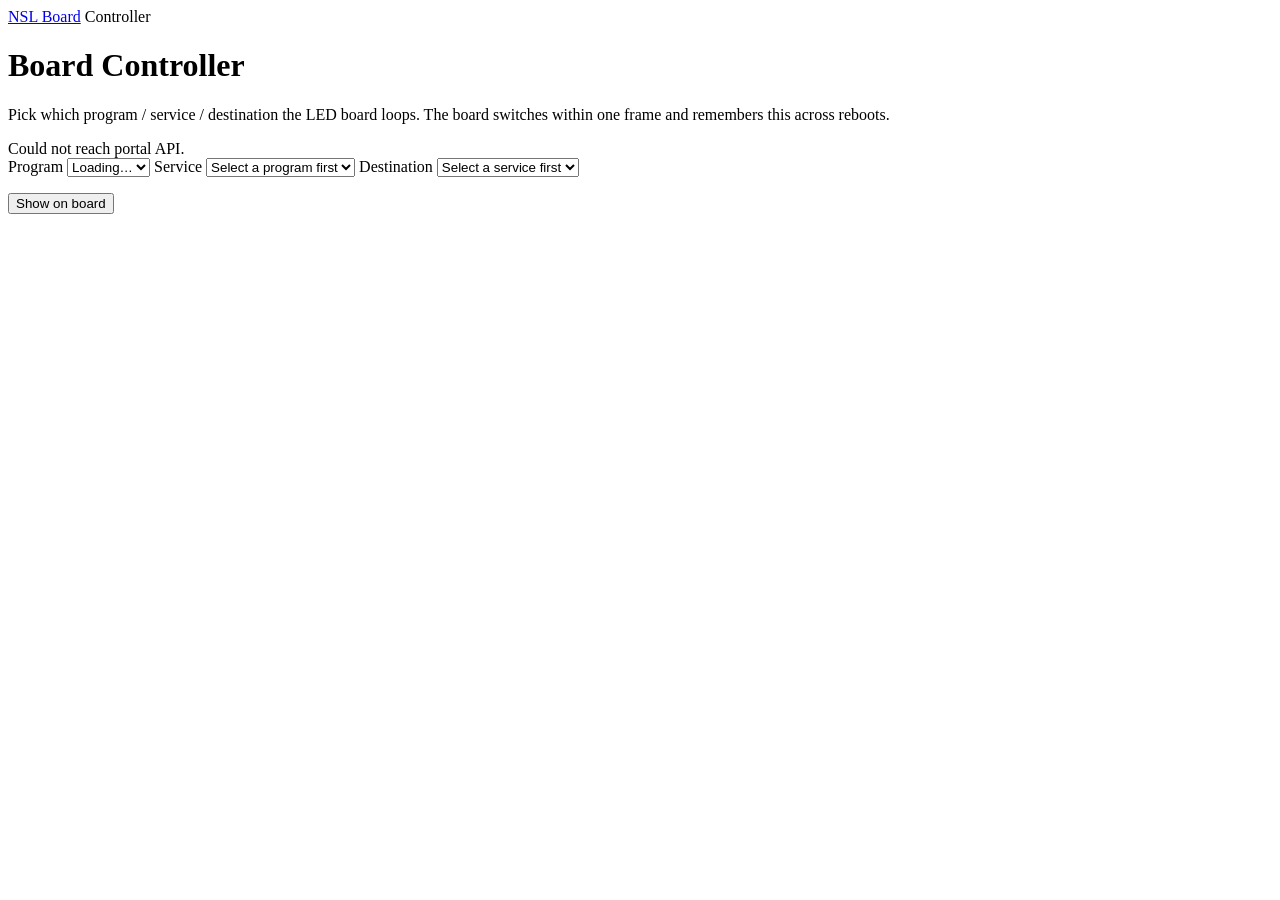
==== templates/controller.html @ 4377c909 "Board driver: matrix playback, controller select, blank on boot" ====
<!DOCTYPE html>
<html lang="en">
<head>
    <meta charset="UTF-8">
    <meta name="viewport" content="width=device-width, initial-scale=1.0">
    <title>Controller | NSL Board Portal</title>
    <link rel="stylesheet" href="/static/css/portal.css">
</head>
<body>
    <header class="topbar">
        <a class="brand" href="/">NSL Board</a>
        <span class="topbar-title">Controller</span>
    </header>

    <h1>Board Controller</h1>
    <p class="muted">Pick which program / service / destination the LED board loops.
       The board switches within one frame and remembers this across reboots.</p>

    <div id="now-playing" class="muted">Loading…</div>

    <label for="ctl-program">Program</label>
    <select id="ctl-program"><option>Loading…</option></select>

    <label for="ctl-service">Service</label>
    <select id="ctl-service"><option>Select a program first</option></select>

    <label for="ctl-destination">Destination</label>
    <select id="ctl-destination"><option>Select a service first</option></select>

    <div style="margin-top:1rem; display:flex; gap:0.75rem; flex-wrap:wrap;">
        <button id="ctl-show" class="btn-primary" type="button">Show on board</button>
    </div>
    <p id="ctl-status" class="muted" role="status"></p>
    <p id="ctl-info" class="muted"></p>

    <script>
    (function () {
        var progEl = document.getElementById('ctl-program');
        var servEl = document.getElementById('ctl-service');
        var destEl = document.getElementById('ctl-destination');
        var showBtn = document.getElementById('ctl-show');
        var statusEl = document.getElementById('ctl-status');
        var infoEl = document.getElementById('ctl-info');
        var nowEl = document.getElementById('now-playing');
        var cache = {}; // program name -> program JSON

        function say(t) { statusEl.textContent = t; }

        function fill(select, items, placeholder) {
            select.innerHTML = '';
            if (placeholder) {
                var ph = document.createElement('option');
                ph.value = '';
                ph.textContent = placeholder;
                select.appendChild(ph);
            }
            items.forEach(function (name) {
                var o = document.createElement('option');
                o.value = name;
                o.textContent = name;
                select.appendChild(o);
            });
        }

        function serviceKeys(program) {
            var services = (program && program.services) || {};
            return Object.keys(services).sort(function (a, b) {
                var na = /^\d+$/.test(a), nb = /^\d+$/.test(b);
                if (na && nb) return parseInt(a, 10) - parseInt(b, 10);
                if (na) return -1;
                if (nb) return 1;
                return a.localeCompare(b, undefined, { numeric: true });
            });
        }

        function destinationsOf(program, service) {
            var group = ((program.services || {})[service]) || {};
            function code(n) { return (((group[n] || {}).service_code) || '').trim(); }
            var nums = Object.keys(group).filter(function (n) { return /^\d+$/.test(code(n)); });
            var rest = Object.keys(group).filter(function (n) { return !/^\d+$/.test(code(n)); });
            nums.sort(function (a, b) { return parseInt(code(a), 10) - parseInt(code(b), 10) || (a < b ? -1 : 1); });
            rest.sort(function (a, b) { return (code(a) || a).localeCompare(code(b) || b); });
            return nums.concat(rest);
        }

        function getProgram(name) {
            if (cache[name]) return Promise.resolve(cache[name]);
            return fetch('/api/programs/' + encodeURIComponent(name))
                .then(function (r) {
                    if (!r.ok) throw new Error('HTTP ' + r.status);
                    return r.json();
                })
                .then(function (p) { cache[name] = p; return p; });
        }

        function refreshState() {
            return fetch('/api/board/state')
                .then(function (r) { return r.json(); })
                .then(function (s) {
                    var sel = s.selection || {};
                    if (s.valid) {
                        nowEl.textContent = 'Now playing: ' + sel.program + ' / ' +
                            sel.service + ' / ' + sel.destination +
                            ' (' + s.pages + ' frame' + (s.pages === 1 ? '' : 's') +
                            ', ' + s.rotation_speed + 's each)';
                    } else {
                        nowEl.textContent = 'Board has nothing to play yet.';
                    }
                    infoEl.textContent = '';
                    // Preselect dropdowns to the live selection.
                    if (sel.program && progEl.querySelector('option[value="' + CSS.escape(sel.program) + '"]')) {
                        progEl.value = sel.program;
                    }
                    return onProgram(false).then(function () {
                        if (sel.service && servEl.value !== sel.service &&
                            servEl.querySelector('option[value="' + CSS.escape(sel.service) + '"]')) {
                            servEl.value = sel.service;
                        }
                        return onService(false).then(function () {
                            if (sel.destination) destEl.value = sel.destination;
                        });
                    });
                });
        }

        function onProgram(resetChildren) {
            var name = progEl.value;
            if (!name) {
                fill(servEl, [], 'Select a program first');
                fill(destEl, [], 'Select a service first');
                return Promise.resolve();
            }
            return getProgram(name).then(function (program) {
                var services = serviceKeys(program);
                var keep = resetChildren === false ? servEl.value : '';
                fill(servEl, services);
                if (keep && services.indexOf(keep) >= 0) servEl.value = keep;
                return onService(resetChildren);
            }).catch(function (err) {
                console.error(err);
                say('Could not load program');
            });
        }

        function onService(resetChild) {
            var prog = progEl.value, serv = servEl.value;
            if (!prog || !serv) {
                fill(destEl, [], 'Select a service first');
                return Promise.resolve();
            }
            return getProgram(prog).then(function (program) {
                var dests = destinationsOf(program, serv);
                var keep = resetChild === false ? destEl.value : '';
                fill(destEl, dests.map(function (n) {
                    var code = (((program.services[serv][n] || {}).service_code) || '').trim();
                    return n;
                }));
                // Show service codes alongside names.
                destEl.innerHTML = '';
                dests.forEach(function (n) {
                    var code = (((program.services[serv][n] || {}).service_code) || '').trim();
                    var o = document.createElement('option');
                    o.value = n;
                    o.textContent = code ? code + ' – ' + n : n;
                    destEl.appendChild(o);
                });
                if (keep && dests.indexOf(keep) >= 0) destEl.value = keep;
                // Frame info for the picked destination.
                var dest = (((program.services || {})[serv] || {})[destEl.value || dests[0]]) || {};
                var n = dest.text ? Object.keys(dest.text).length
                    : (dest.bitmaps ? dest.bitmaps.length : 0);
                var speed = (program.defaults || {}).rotation_speed || 3;
                infoEl.textContent = dests.length
                    ? 'Destination "' + (destEl.value || dests[0]) + '": ' + n +
                      ' frame' + (n === 1 ? '' : 's') + ', rotates every ' + speed + 's.'
                    : '';
            });
        }

        progEl.addEventListener('change', function () { onProgram(true); });
        servEl.addEventListener('change', function () { onService(true); });
        destEl.addEventListener('change', function () { onService(false); });

        showBtn.addEventListener('click', function () {
            var body = { program: progEl.value, service: servEl.value, destination: destEl.value };
            if (!body.program || !body.service || !body.destination) {
                say('Pick a program, service and destination first.');
                return;
            }
            say('Sending to board…');
            showBtn.disabled = true;
            fetch('/api/board/select', {
                method: 'POST',
                headers: { 'Content-Type': 'application/json' },
                body: JSON.stringify(body)
            })
                .then(function (r) { return r.json().then(function (j) { return { ok: r.ok, body: j }; }); })
                .then(function (res) {
                    if (!res.ok) throw new Error((res.body && res.body.error) || 'failed');
                    say('Board is now showing ' + body.program + ' / ' + body.service + ' / ' + body.destination + '.');
                    refreshState();
                })
                .catch(function (err) {
                    console.error(err);
                    say('Could not update board: ' + err.message);
                })
                .then(function () { showBtn.disabled = false; });
        });

        // Boot: program list, then live selection.
        fetch('/api/programs')
            .then(function (r) { return r.json(); })
            .then(function (names) {
                if (!names.length) {
                    fill(progEl, []);
                    nowEl.textContent = 'No programs yet – create one in Sign Studio.';
                    return;
                }
                fill(progEl, names);
                return refreshState().then(function () { say(''); });
            })
            .catch(function (err) {
                console.error(err);
                nowEl.textContent = 'Could not reach portal API.';
            });
    })();
    </script>
</body>
</html>
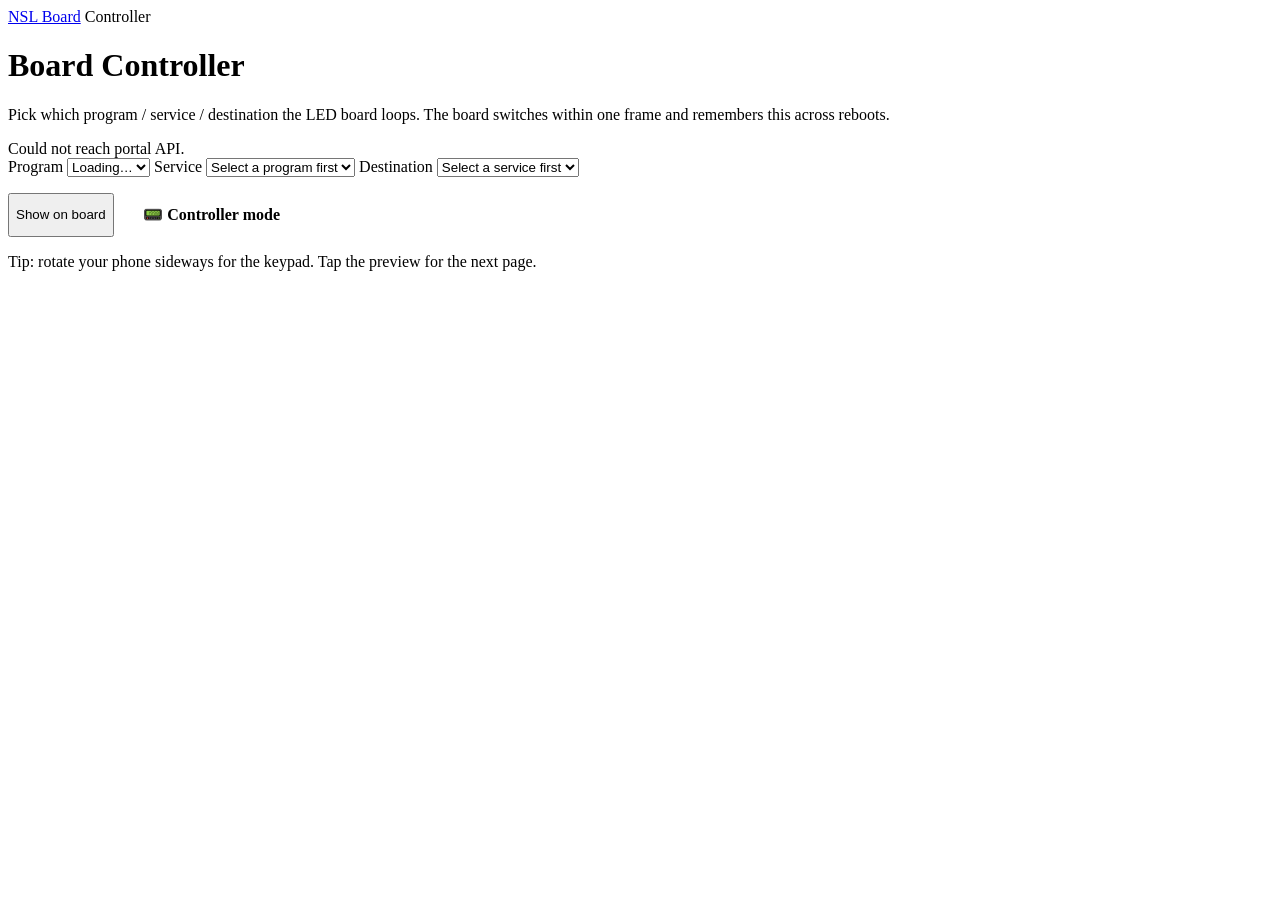
==== commit b5523330: "Controller keypad mode: code entry, arrows, live preview for landscape phones" ====
--- a/templates/controller.html
+++ b/templates/controller.html
@@ -5,6 +5,76 @@
     <meta name="viewport" content="width=device-width, initial-scale=1.0">
     <title>Controller | NSL Board Portal</title>
     <link rel="stylesheet" href="/static/css/portal.css">
+    <style>
+        /* Controller mode: landscape keypad layout (also toggleable by hand). */
+        #mode { display: none; }
+        body.ctl-mode #mode { display: grid; }
+        body.ctl-mode label[for="ctl-service"],
+        body.ctl-mode #ctl-service,
+        body.ctl-mode label[for="ctl-destination"],
+        body.ctl-mode #ctl-destination { display: none; }
+        #mode {
+            grid-template-columns: minmax(0, 1fr) auto auto;
+            gap: 0.75rem;
+            align-items: stretch;
+            margin-top: 1rem;
+        }
+        .mode-preview { min-width: 0; display: flex; flex-direction: column; gap: 0.4rem; }
+        #mode-canvas {
+            width: 100%;
+            height: auto;
+            aspect-ratio: 6 / 1;
+            background: #000;
+            border: 1px solid var(--border);
+            border-radius: var(--radius);
+            image-rendering: pixelated;
+            cursor: pointer;
+        }
+        .mode-keys {
+            display: grid;
+            grid-template-columns: repeat(3, 58px);
+            gap: 0.4rem;
+            align-content: start;
+        }
+        .mode-keys button, .mode-nav button {
+            min-height: 48px;
+            min-width: 48px;
+            font-size: 1.25rem;
+            background: var(--field);
+            color: var(--text);
+            border: 1px solid var(--border);
+            border-radius: var(--radius);
+            cursor: pointer;
+            touch-action: manipulation;
+        }
+        .mode-keys button:active, .mode-nav button:active {
+            border-color: var(--accent);
+        }
+        .mode-nav { display: flex; flex-direction: column; gap: 0.4rem; }
+        .mode-nav button { flex: 1; }
+        #mode-code {
+            text-align: center;
+            font-size: 1.4rem;
+            font-weight: 700;
+            min-height: 2rem;
+            letter-spacing: 0.2em;
+        }
+        .tbtn {
+            min-height: 44px;
+            padding: 0.5rem 1.1rem;
+            background: transparent;
+            color: var(--text);
+            border: 1px solid var(--border);
+            border-radius: var(--radius);
+            cursor: pointer;
+            font: inherit;
+            font-weight: 600;
+        }
+        .tbtn[aria-pressed="true"] {
+            border-color: var(--accent);
+            color: var(--accent);
+        }
+    </style>
 </head>
 <body>
     <header class="topbar">
@@ -29,10 +99,39 @@
 
     <div style="margin-top:1rem; display:flex; gap:0.75rem; flex-wrap:wrap;">
         <button id="ctl-show" class="btn-primary" type="button">Show on board</button>
+        <button id="ctl-mode" class="tbtn" type="button" aria-pressed="false">📟 Controller mode</button>
     </div>
+    <p class="muted">Tip: rotate your phone sideways for the keypad. Tap the preview for the next page.</p>
     <p id="ctl-status" class="muted" role="status"></p>
     <p id="ctl-info" class="muted"></p>
 
+    <div id="mode" aria-label="Controller keypad mode">
+        <div class="mode-preview">
+            <canvas id="mode-canvas" width="240" height="40" title="Tap for next page"></canvas>
+            <div id="mode-caption" class="muted">Pick a program above.</div>
+        </div>
+        <div class="mode-keys" role="group" aria-label="Code keypad">
+            <button type="button" data-key="1">1</button>
+            <button type="button" data-key="2">2</button>
+            <button type="button" data-key="3">3</button>
+            <button type="button" data-key="4">4</button>
+            <button type="button" data-key="5">5</button>
+            <button type="button" data-key="6">6</button>
+            <button type="button" data-key="7">7</button>
+            <button type="button" data-key="8">8</button>
+            <button type="button" data-key="9">9</button>
+            <button type="button" data-key="C">C</button>
+            <button type="button" data-key="0">0</button>
+            <button type="button" data-key="B">⌫</button>
+        </div>
+        <div class="mode-nav">
+            <button type="button" id="mode-prev" aria-label="Previous destination">▲</button>
+            <div id="mode-code" aria-live="polite">–</div>
+            <button type="button" id="mode-next" aria-label="Next destination">▼</button>
+        </div>
+    </div>
+
+    <script src="/static/js/preview.js"></script>
     <script>
     (function () {
         var progEl = document.getElementById('ctl-program');
@@ -105,6 +204,9 @@
                             ', ' + s.rotation_speed + 's each)';
                     } else {
                         nowEl.textContent = 'Board has nothing to play yet.';
+                    }
+                    if (s.preview) {
+                        nowEl.textContent += ' — live editor preview on screen (pauses this).';
                     }
                     infoEl.textContent = '';
                     // Preselect dropdowns to the live selection.
@@ -197,7 +299,11 @@
                 .then(function (r) { return r.json().then(function (j) { return { ok: r.ok, body: j }; }); })
                 .then(function (res) {
                     if (!res.ok) throw new Error((res.body && res.body.error) || 'failed');
-                    say('Board is now showing ' + body.program + ' / ' + body.service + ' / ' + body.destination + '.');
+                    if (res.body && res.body.warning) {
+                        say('On the board now, but NOT remembered: ' + res.body.warning);
+                    } else {
+                        say('Board is now showing ' + body.program + ' / ' + body.service + ' / ' + body.destination + '.');
+                    }
                     refreshState();
                 })
                 .catch(function (err) {
@@ -217,12 +323,268 @@
                     return;
                 }
                 fill(progEl, names);
-                return refreshState().then(function () { say(''); });
+                return refreshState().then(function () { say(''); syncMode(); });
             })
             .catch(function (err) {
                 console.error(err);
                 nowEl.textContent = 'Could not reach portal API.';
             });
+
+        /* ---- Controller mode: keypad + arrows + live preview ----
+           Flat list of every destination in the program (service order,
+           then code order - same as the Program tab). Keypad narrows by
+           service_code, arrows step through all, preview shows the page
+           about to be sent. Show on board pushes the current pick. */
+        var D = { list: [], idx: -1, buffer: '', page: 0 };
+        var canvas = document.getElementById('mode-canvas');
+        var captionEl = document.getElementById('mode-caption');
+        var codeEl = document.getElementById('mode-code');
+        var modeBtn = document.getElementById('ctl-mode');
+
+        function destCode(program, service, name) {
+            var dest = ((program.services || {})[service] || {})[name] || {};
+            return (dest.service_code || '').trim();
+        }
+
+        function buildModeList(program) {
+            D.list = [];
+            serviceKeys(program).forEach(function (service) {
+                destinationsOf(program, service).forEach(function (name) {
+                    D.list.push({ service: service, destination: name, code: destCode(program, service, name) });
+                });
+            });
+        }
+
+        function splitFont(f) {
+            var s = String(f || '');
+            var i = s.lastIndexOf('-');
+            if (i < 0) return { name: s, size: '' };
+            return { name: s.slice(0, i), size: s.slice(i + 1) };
+        }
+
+        function numOr(v, fallback) {
+            var n = parseInt(v, 10);
+            return isNaN(n) ? fallback : n;
+        }
+
+        function oneOf(v, allowed, fallback) {
+            return allowed.indexOf(v) >= 0 ? v : fallback;
+        }
+
+        function pageBox(el, fb) {
+            el = el || {};
+            var y = numOr(el.front_Y != null ? el.front_Y : el.from_Y, fb.y);
+            var x = numOr(el.from_X, fb.x);
+            var w = numOr(el.to_X, fb.x + fb.w) - x;
+            var h = numOr(el.to_Y, fb.y + fb.h) - y;
+            return {
+                x: Math.max(0, Math.min(239, x)),
+                y: Math.max(0, Math.min(39, y)),
+                w: w >= 1 && w <= 240 ? w : fb.w,
+                h: h >= 1 && h <= 40 ? h : fb.h
+            };
+        }
+
+        var MODE_FB = {
+            number: { x: 180, y: 0, w: 60, h: 40 },
+            destination: { x: 0, y: 0, w: 180, h: 25 },
+            via: { x: 0, y: 25, w: 180, h: 15 }
+        };
+
+        function pageKeys(text) {
+            return Object.keys(text || {}).sort(function (a, b) {
+                function n(k) {
+                    var m = /^(\d+)/.exec(k);
+                    return m ? parseInt(m[1], 10) : 9999;
+                }
+                return n(a) - n(b) || (a < b ? -1 : a > b ? 1 : 0);
+            });
+        }
+
+        function modeCaption(text) {
+            if (captionEl) captionEl.textContent = text;
+        }
+
+        function updateCodeReadout() {
+            if (codeEl) codeEl.textContent = D.buffer || '–';
+        }
+
+        function renderModePreview() {
+            var d = D.list[D.idx];
+            if (!canvas) return;
+            if (!d) {
+                var ctx0 = canvas.getContext('2d');
+                if (ctx0) { ctx0.fillStyle = '#000'; ctx0.fillRect(0, 0, 240, 40); }
+                modeCaption('No destinations in this program.');
+                return;
+            }
+            getProgram(progEl.value).then(function (program) {
+                var dest = (((program.services || {})[d.service] || {})[d.destination]) || {};
+                var text = dest.text;
+                var bitmaps = dest.bitmaps;
+                var label = (d.code ? d.code + ' – ' : '') + d.destination + ' · service ' + d.service;
+                if (text && typeof text === 'object' && Object.keys(text).length) {
+                    var keys = pageKeys(text);
+                    var key = keys[D.page % keys.length];
+                    var page = text[key] || {};
+                    if (!window.NSLPreview) {
+                        modeCaption(label + ' (preview unavailable)');
+                        return;
+                    }
+                    var colors = {}, fonts = {}, boxes = {}, aligns = {}, valigns = {};
+                    ['number', 'destination', 'via'].forEach(function (k) {
+                        var el = page[k] || {};
+                        var split = splitFont(el.font);
+                        colors[k] = el.colour || '#DB7700';
+                        fonts[k] = { name: split.name, size: split.size };
+                        boxes[k] = pageBox(el, MODE_FB[k]);
+                        aligns[k] = oneOf(el.align, ['left', 'center', 'right'], 'center');
+                        valigns[k] = oneOf(el.valign, ['top', 'middle', 'bottom'], 'middle');
+                    });
+                    window.NSLPreview.render(canvas, {
+                        layout: 'bottom',
+                        number: (page.number || {}).text || '',
+                        destination: (page.destination || {}).text || '',
+                        via: (page.via || {}).text || '',
+                        colors: colors, fonts: fonts, boxes: boxes,
+                        aligns: aligns, valigns: valigns, dots: true
+                    });
+                    modeCaption(label + ' · ' + key + ' (' + (D.page % keys.length + 1) + '/' + keys.length + ') — tap preview for next page');
+                } else if (Array.isArray(bitmaps) && bitmaps.length) {
+                    var rel = String(bitmaps[D.page % bitmaps.length] || '').replace(/^\/+/, '');
+                    var ctx = canvas.getContext('2d');
+                    var img = new Image();
+                    img.onload = function () {
+                        ctx.fillStyle = '#000';
+                        ctx.fillRect(0, 0, 240, 40);
+                        try {
+                            ctx.imageSmoothingEnabled = false;
+                            ctx.drawImage(img, 0, 0, 240, 40);
+                        } catch (err) { /* ignore */ }
+                    };
+                    img.onerror = function () {
+                        ctx.fillStyle = '#000';
+                        ctx.fillRect(0, 0, 240, 40);
+                        modeCaption(label + ' (bitmap missing)');
+                    };
+                    img.src = '/' + rel;
+                    modeCaption(label + ' · bitmap ' + (D.page % bitmaps.length + 1) + '/' + bitmaps.length);
+                } else {
+                    modeCaption(label + ' (empty)');
+                }
+            }).catch(function (err) {
+                console.error(err);
+                modeCaption('Could not load preview.');
+            });
+        }
+
+        function modeSelect(i) {
+            if (!D.list.length) return;
+            D.idx = ((i % D.list.length) + D.list.length) % D.list.length;
+            D.page = 0;
+            var d = D.list[D.idx];
+            servEl.value = d.service;
+            onService(false).then(function () {
+                destEl.value = d.destination;
+                return onService(false);
+            }).then(function () {
+                renderModePreview();
+                updateCodeReadout();
+            });
+        }
+
+        function modeKey(k) {
+            if (k === 'C') {
+                D.buffer = '';
+            } else if (k === 'B') {
+                D.buffer = D.buffer.slice(0, -1);
+            } else if (D.buffer.length < 8) {
+                D.buffer += k;
+            }
+            updateCodeReadout();
+            if (!D.buffer) return;
+            var exact = -1, pref = -1;
+            D.list.forEach(function (d, i) {
+                if (!d.code) return;
+                if (d.code === D.buffer && exact < 0) exact = i;
+                if (pref < 0 && d.code.indexOf(D.buffer) === 0) pref = i;
+            });
+            var i = exact >= 0 ? exact : pref;
+            if (i >= 0) {
+                modeSelect(i);
+            } else {
+                modeCaption('No code starts with "' + D.buffer + '" — keep typing or press C.');
+            }
+        }
+
+        function syncMode() {
+            var name = progEl.value;
+            if (!name) return;
+            getProgram(name).then(function (program) {
+                buildModeList(program);
+                if (!D.list.length) {
+                    D.idx = -1;
+                    renderModePreview();
+                    return;
+                }
+                var at = D.list.findIndex(function (d) {
+                    return d.service === servEl.value && d.destination === destEl.value;
+                });
+                D.idx = at >= 0 ? at : 0;
+                D.buffer = '';
+                updateCodeReadout();
+                var d = D.list[D.idx];
+                servEl.value = d.service;
+                onService(false).then(function () {
+                    destEl.value = d.destination;
+                    return onService(false);
+                }).then(renderModePreview);
+            }).catch(function (err) {
+                console.error(err);
+            });
+        }
+
+        document.querySelectorAll('#mode [data-key]').forEach(function (btn) {
+            btn.addEventListener('click', function () { modeKey(btn.dataset.key); });
+        });
+        var prevBtn = document.getElementById('mode-prev');
+        var nextBtn = document.getElementById('mode-next');
+        if (prevBtn) prevBtn.addEventListener('click', function () {
+            D.buffer = '';
+            updateCodeReadout();
+            modeSelect(D.idx - 1);
+        });
+        if (nextBtn) nextBtn.addEventListener('click', function () {
+            D.buffer = '';
+            updateCodeReadout();
+            modeSelect(D.idx + 1);
+        });
+        if (canvas) canvas.addEventListener('click', function () {
+            D.page++;
+            renderModePreview();
+        });
+
+        // Toggle, with auto-enable on landscape phones.
+        var modeMQ = window.matchMedia
+            ? window.matchMedia('(orientation: landscape) and (max-height: 500px)')
+            : null;
+        var modeManual = null;
+        function applyMode() {
+            var on = modeManual !== null ? modeManual : !!(modeMQ && modeMQ.matches);
+            document.body.classList.toggle('ctl-mode', on);
+            if (modeBtn) {
+                modeBtn.setAttribute('aria-pressed', on ? 'true' : 'false');
+                modeBtn.textContent = on ? '📟 Exit controller mode' : '📟 Controller mode';
+            }
+            if (on) syncMode();
+        }
+        if (modeBtn) modeBtn.addEventListener('click', function () {
+            modeManual = !document.body.classList.contains('ctl-mode');
+            applyMode();
+        });
+        if (modeMQ && modeMQ.addEventListener) modeMQ.addEventListener('change', applyMode);
+        progEl.addEventListener('change', function () { setTimeout(syncMode, 300); });
+        applyMode();
     })();
     </script>
 </body>
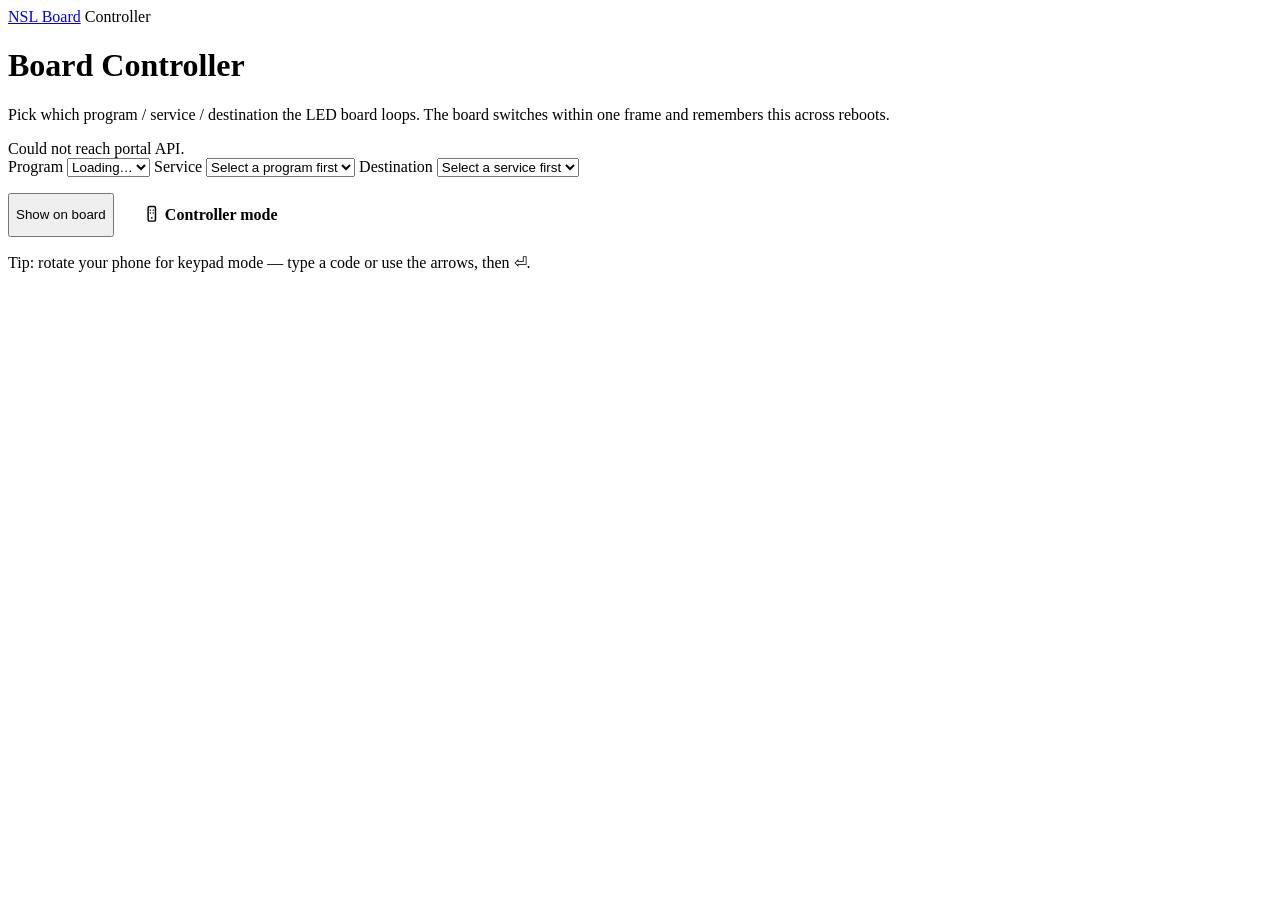
==== commit 468f314a: "Controller handset mode: ICU-style LCD, keypad right, F softkeys, SVG icons" ====
--- a/templates/controller.html
+++ b/templates/controller.html
@@ -6,59 +6,166 @@
     <title>Controller | NSL Board Portal</title>
     <link rel="stylesheet" href="/static/css/portal.css">
     <style>
-        /* Controller mode: landscape keypad layout (also toggleable by hand). */
+        /* Controller mode: the handset takes over the whole viewport. */
         #mode { display: none; }
-        body.ctl-mode #mode { display: grid; }
+        body.ctl-mode {
+            height: 100vh;
+            height: 100dvh;
+            overflow: hidden;
+            padding: 0.5rem;
+        }
+        body.ctl-mode .topbar,
+        body.ctl-mode h1,
+        body.ctl-mode .intro,
+        body.ctl-mode .tip,
+        body.ctl-mode #now-playing,
+        body.ctl-mode #ctl-info,
+        body.ctl-mode #ctl-status,
+        body.ctl-mode label[for="ctl-program"],
+        body.ctl-mode #ctl-program,
+        body.ctl-mode #ctl-show,
         body.ctl-mode label[for="ctl-service"],
         body.ctl-mode #ctl-service,
         body.ctl-mode label[for="ctl-destination"],
-        body.ctl-mode #ctl-destination { display: none; }
-        #mode {
-            grid-template-columns: minmax(0, 1fr) auto auto;
-            gap: 0.75rem;
-            align-items: stretch;
-            margin-top: 1rem;
-        }
-        .mode-preview { min-width: 0; display: flex; flex-direction: column; gap: 0.4rem; }
-        #mode-canvas {
-            width: 100%;
-            height: auto;
-            aspect-ratio: 6 / 1;
-            background: #000;
-            border: 1px solid var(--border);
-            border-radius: var(--radius);
-            image-rendering: pixelated;
+        body.ctl-mode #ctl-destination,
+        body.ctl-mode #ctl-mode { display: none; }
+        body.ctl-mode #mode { display: block; height: 100%; }
+
+        /* ICU-style handset: dark body, pale LCD, function keys, keypad.
+           Screen left, keypad right, F-row under the screen. */
+        .icu {
+            height: 100%;
+            display: grid;
+            grid-template-columns: minmax(0, 1fr) auto;
+            grid-template-rows: auto auto minmax(0, 1fr);
+            gap: 0.5rem 0.6rem;
+            background: #1b1e24;
+            border: 1px solid #343a44;
+            border-radius: 18px;
+            padding: 0.6rem;
+        }
+        .icu .lcd { grid-column: 1; }
+        .icu .frow { grid-column: 1; }
+        .icu .msg { grid-column: 1; align-self: start; }
+        .lcd {
+            background: linear-gradient(180deg, #dcebf3, #c2d7e3);
+            border-radius: 8px;
+            padding: 0.5rem 0.6rem 0.35rem;
+            color: #21455c;
+            box-shadow: inset 0 2px 8px rgba(20, 40, 60, 0.35);
+        }
+        .lcd-top {
+            display: grid;
+            grid-template-columns: minmax(0, 1fr) auto;
+            gap: 0.6rem;
+            align-items: start;
+        }
+        .lcd-big {
+            font-family: Arial, Helvetica, system-ui, sans-serif;
+            font-weight: 700;
+            font-size: 1.45rem;
+            line-height: 1.25;
+            letter-spacing: 0.02em;
+            -webkit-font-smoothing: none;
+            font-smooth: never;
+            border: 2px solid #21455c;
+            padding: 0.05rem 0.5rem 0.15rem;
+            white-space: nowrap;
+            overflow: hidden;
+            text-overflow: ellipsis;
+        }
+        .lcd-meta {
+            font-family: ui-monospace, SFMono-Regular, monospace;
+            font-size: 0.72rem;
+            line-height: 1.55;
+            white-space: nowrap;
+        }
+        .softkeys {
+            display: grid;
+            grid-template-columns: repeat(6, 1fr);
+            font-size: 0.72rem;
+            font-weight: 700;
+            text-align: center;
+            padding-top: 0.2rem;
+            white-space: nowrap;
+            overflow: hidden;
+        }
+        .softkeys .hot {
+            background: #21455c;
+            color: #dcebf3;
+            border-radius: 3px;
+        }
+        .frow {
+            display: grid;
+            grid-template-columns: repeat(6, 1fr);
+            gap: 0.4rem;
+        }
+        .frow button {
+            min-height: 40px;
+            background: #101319;
+            color: var(--accent);
+            border: 1px solid #343a44;
+            border-radius: 8px;
             cursor: pointer;
+            font: inherit;
+            font-weight: 700;
+            font-size: 0.85rem;
+            touch-action: manipulation;
+        }
+        .frow button:active { border-color: var(--accent); }
+        .pad {
+            grid-column: 2;
+            grid-row: 1 / span 3;
+            display: grid;
+            grid-template-columns: repeat(3, minmax(56px, 1fr)) auto;
+            gap: 0.4rem;
+            align-content: stretch;
         }
         .mode-keys {
-            display: grid;
-            grid-template-columns: repeat(3, 58px);
+            display: contents;
+        }
+        .mode-keys button, .mode-nav button {
+            background: #101319;
+            color: #f2f2f4;
+            border: 1px solid #343a44;
+            border-radius: 10px;
+            cursor: pointer;
+            font: inherit;
+            font-weight: 700;
+            font-size: 1.15rem;
+            line-height: 1.1;
+            touch-action: manipulation;
+            min-height: 44px;
+        }
+        .mode-keys button small {
+            display: block;
+            font-size: 0.6rem;
+            font-weight: 600;
+            color: #8b93a1;
+            letter-spacing: 0.08em;
+        }
+        .mode-keys button:active, .mode-nav button:active, .frow button:active {
+            border-color: var(--accent);
+        }
+        .mode-keys .key-red { color: #e5484d; }
+        .mode-keys .key-green { color: #46c46a; }
+        #mode-caption.msg {
+            color: var(--accent);
+            font-size: 0.8rem;
+            font-family: ui-monospace, monospace;
+            white-space: nowrap;
+            overflow: hidden;
+            text-overflow: ellipsis;
+            min-height: 1.1rem;
+        }
+        .mode-nav {
+            grid-column: 4;
+            grid-row: 1 / span 4;
+            display: flex;
+            flex-direction: column;
             gap: 0.4rem;
-            align-content: start;
-        }
-        .mode-keys button, .mode-nav button {
-            min-height: 48px;
-            min-width: 48px;
-            font-size: 1.25rem;
-            background: var(--field);
-            color: var(--text);
-            border: 1px solid var(--border);
-            border-radius: var(--radius);
-            cursor: pointer;
-            touch-action: manipulation;
-        }
-        .mode-keys button:active, .mode-nav button:active {
-            border-color: var(--accent);
-        }
-        .mode-nav { display: flex; flex-direction: column; gap: 0.4rem; }
-        .mode-nav button { flex: 1; }
-        #mode-code {
-            text-align: center;
-            font-size: 1.4rem;
-            font-weight: 700;
-            min-height: 2rem;
-            letter-spacing: 0.2em;
-        }
+        }
+        .mode-nav button { flex: 1; min-width: 52px; }
         .tbtn {
             min-height: 44px;
             padding: 0.5rem 1.1rem;
@@ -74,6 +181,11 @@
             border-color: var(--accent);
             color: var(--accent);
         }
+        .tbtn svg, .frow button svg, .mode-keys button svg {
+            width: 1.1em;
+            height: 1.1em;
+            vertical-align: -0.15em;
+        }
     </style>
 </head>
 <body>
@@ -83,7 +195,7 @@
     </header>
 
     <h1>Board Controller</h1>
-    <p class="muted">Pick which program / service / destination the LED board loops.
+    <p class="muted intro">Pick which program / service / destination the LED board loops.
        The board switches within one frame and remembers this across reboots.</p>
 
     <div id="now-playing" class="muted">Loading…</div>
@@ -99,39 +211,53 @@
 
     <div style="margin-top:1rem; display:flex; gap:0.75rem; flex-wrap:wrap;">
         <button id="ctl-show" class="btn-primary" type="button">Show on board</button>
-        <button id="ctl-mode" class="tbtn" type="button" aria-pressed="false">📟 Controller mode</button>
+        <button id="ctl-mode" class="tbtn" type="button" aria-pressed="false"><svg viewBox="0 0 24 24" width="18" height="18" fill="none" stroke="currentColor" stroke-width="2" aria-hidden="true"><rect x="7" y="2" width="10" height="20" rx="2"/><circle cx="10" cy="7" r="1" fill="currentColor" stroke="none"/><circle cx="14" cy="7" r="1" fill="currentColor" stroke="none"/><circle cx="10" cy="11" r="1" fill="currentColor" stroke="none"/><circle cx="14" cy="11" r="1" fill="currentColor" stroke="none"/><circle cx="12" cy="17.5" r="1.2" fill="currentColor" stroke="none"/></svg> <span id="ctl-mode-text">Controller mode</span></button>
     </div>
-    <p class="muted">Tip: rotate your phone sideways for the keypad. Tap the preview for the next page.</p>
+    <p class="muted tip">Tip: rotate your phone for keypad mode — type a code or use the arrows, then ⏎.</p>
     <p id="ctl-status" class="muted" role="status"></p>
     <p id="ctl-info" class="muted"></p>
 
     <div id="mode" aria-label="Controller keypad mode">
-        <div class="mode-preview">
-            <canvas id="mode-canvas" width="240" height="40" title="Tap for next page"></canvas>
-            <div id="mode-caption" class="muted">Pick a program above.</div>
-        </div>
+        <div class="icu">
+            <div class="lcd">
+                <div class="lcd-top">
+                    <div class="lcd-big" id="mode-big">–</div>
+                    <div class="lcd-meta" aria-hidden="true"><div>Line: <span id="mode-line">–</span></div><div>Dest: <span id="mode-dest">–</span></div><div>Extr: <span id="mode-extr">–</span></div></div>
+                </div>
+                <div class="softkeys" aria-hidden="true"><span></span><span class="hot">Send</span><span>Prev</span><span>Page</span><span>Next</span><span>Clear</span></div>
+            </div>
+            <div class="frow" role="group" aria-label="Function keys">
+                <button type="button" id="mode-home" aria-label="Exit controller mode"><svg viewBox="0 0 24 24" width="20" height="20" fill="currentColor" aria-hidden="true"><path d="M10 20v-6h4v6h5v-8h3L12 3 2 12h3v8z"/></svg></button>
+                <button type="button" id="mode-f1">F1</button>
+                <button type="button" id="mode-f2">F2</button>
+                <button type="button" id="mode-f3">F3</button>
+                <button type="button" id="mode-f4">F4</button>
+                <button type="button" id="mode-f5">F5</button>
+            </div>
+            <div id="mode-caption" class="msg" aria-live="polite"></div>
+            <div class="pad">
         <div class="mode-keys" role="group" aria-label="Code keypad">
-            <button type="button" data-key="1">1</button>
-            <button type="button" data-key="2">2</button>
-            <button type="button" data-key="3">3</button>
-            <button type="button" data-key="4">4</button>
-            <button type="button" data-key="5">5</button>
-            <button type="button" data-key="6">6</button>
-            <button type="button" data-key="7">7</button>
-            <button type="button" data-key="8">8</button>
-            <button type="button" data-key="9">9</button>
-            <button type="button" data-key="C">C</button>
+            <button type="button" data-key="1">1<small>&nbsp;</small></button>
+            <button type="button" data-key="2">2<small>ABC</small></button>
+            <button type="button" data-key="3">3<small>DEF</small></button>
+            <button type="button" data-key="4">4<small>GHI</small></button>
+            <button type="button" data-key="5">5<small>JKL</small></button>
+            <button type="button" data-key="6">6<small>MNO</small></button>
+            <button type="button" data-key="7">7<small>PQRS</small></button>
+            <button type="button" data-key="8">8<small>TUV</small></button>
+            <button type="button" data-key="9">9<small>WXYZ</small></button>
+            <button type="button" data-key="B" class="key-red">X</button>
             <button type="button" data-key="0">0</button>
-            <button type="button" data-key="B">⌫</button>
+            <button type="button" data-key="E" class="key-green" aria-label="Enter"><svg viewBox="0 0 24 24" width="22" height="22" fill="none" stroke="currentColor" stroke-width="3" stroke-linecap="round" stroke-linejoin="round" aria-hidden="true"><path d="M4 12l5 5L20 6"/></svg></button>
         </div>
         <div class="mode-nav">
             <button type="button" id="mode-prev" aria-label="Previous destination">▲</button>
-            <div id="mode-code" aria-live="polite">–</div>
             <button type="button" id="mode-next" aria-label="Next destination">▼</button>
         </div>
+            </div>
+        </div>
     </div>
 
-    <script src="/static/js/preview.js"></script>
     <script>
     (function () {
         var progEl = document.getElementById('ctl-program');
@@ -283,13 +409,20 @@
         servEl.addEventListener('change', function () { onService(true); });
         destEl.addEventListener('change', function () { onService(false); });
 
-        showBtn.addEventListener('click', function () {
+        // Push the currently picked program/service/destination to the board.
+        // In controller mode the result also shows on the handset message line.
+        function sayBoth(t) {
+            say(t);
+            if (document.body.classList.contains('ctl-mode')) modeCaption(t);
+        }
+
+        function pushCurrent() {
             var body = { program: progEl.value, service: servEl.value, destination: destEl.value };
             if (!body.program || !body.service || !body.destination) {
-                say('Pick a program, service and destination first.');
+                sayBoth('Pick a program, service and destination first.');
                 return;
             }
-            say('Sending to board…');
+            sayBoth('Sending to board…');
             showBtn.disabled = true;
             fetch('/api/board/select', {
                 method: 'POST',
@@ -300,18 +433,20 @@
                 .then(function (res) {
                     if (!res.ok) throw new Error((res.body && res.body.error) || 'failed');
                     if (res.body && res.body.warning) {
-                        say('On the board now, but NOT remembered: ' + res.body.warning);
+                        sayBoth('On the board now, but NOT remembered: ' + res.body.warning);
                     } else {
-                        say('Board is now showing ' + body.program + ' / ' + body.service + ' / ' + body.destination + '.');
+                        sayBoth('Board is now showing ' + body.program + ' / ' + body.service + ' / ' + body.destination + '.');
                     }
                     refreshState();
                 })
                 .catch(function (err) {
                     console.error(err);
-                    say('Could not update board: ' + err.message);
+                    sayBoth('Could not update board: ' + err.message);
                 })
                 .then(function () { showBtn.disabled = false; });
-        });
+        }
+
+        showBtn.addEventListener('click', pushCurrent);
 
         // Boot: program list, then live selection.
         fetch('/api/programs')
@@ -336,13 +471,11 @@
            service_code, arrows step through all, preview shows the page
            about to be sent. Show on board pushes the current pick. */
         var D = { list: [], idx: -1, buffer: '', page: 0 };
-        var canvas = document.getElementById('mode-canvas');
         var captionEl = document.getElementById('mode-caption');
-        var codeEl = document.getElementById('mode-code');
         var modeBtn = document.getElementById('ctl-mode');
 
         function destCode(program, service, name) {
-            var dest = ((program.services || {})[service] || {})[name] || {};
+            var dest = (((program.services || {})[service] || {})[name]) || {};
             return (dest.service_code || '').trim();
         }
 
@@ -354,42 +487,6 @@
                 });
             });
         }
-
-        function splitFont(f) {
-            var s = String(f || '');
-            var i = s.lastIndexOf('-');
-            if (i < 0) return { name: s, size: '' };
-            return { name: s.slice(0, i), size: s.slice(i + 1) };
-        }
-
-        function numOr(v, fallback) {
-            var n = parseInt(v, 10);
-            return isNaN(n) ? fallback : n;
-        }
-
-        function oneOf(v, allowed, fallback) {
-            return allowed.indexOf(v) >= 0 ? v : fallback;
-        }
-
-        function pageBox(el, fb) {
-            el = el || {};
-            var y = numOr(el.front_Y != null ? el.front_Y : el.from_Y, fb.y);
-            var x = numOr(el.from_X, fb.x);
-            var w = numOr(el.to_X, fb.x + fb.w) - x;
-            var h = numOr(el.to_Y, fb.y + fb.h) - y;
-            return {
-                x: Math.max(0, Math.min(239, x)),
-                y: Math.max(0, Math.min(39, y)),
-                w: w >= 1 && w <= 240 ? w : fb.w,
-                h: h >= 1 && h <= 40 ? h : fb.h
-            };
-        }
-
-        var MODE_FB = {
-            number: { x: 180, y: 0, w: 60, h: 40 },
-            destination: { x: 0, y: 0, w: 180, h: 25 },
-            via: { x: 0, y: 25, w: 180, h: 15 }
-        };
 
         function pageKeys(text) {
             return Object.keys(text || {}).sort(function (a, b) {
@@ -401,20 +498,36 @@
             });
         }
 
+        var lastLabel = '';
         function modeCaption(text) {
-            if (captionEl) captionEl.textContent = text;
+            lastLabel = text;
+            paintMsg();
+        }
+
+        function paintMsg() {
+            if (captionEl) captionEl.textContent = (D.buffer ? '> ' + D.buffer + '_ · ' : '') + lastLabel;
         }
 
         function updateCodeReadout() {
-            if (codeEl) codeEl.textContent = D.buffer || '–';
+            paintMsg();
+        }
+
+        function setLCD(big, line, dest, extr) {
+            setText('mode-big', big);
+            setText('mode-line', line);
+            setText('mode-dest', dest);
+            setText('mode-extr', extr);
+        }
+
+        function setText(id, text) {
+            var el = document.getElementById(id);
+            if (el) el.textContent = text;
         }
 
         function renderModePreview() {
             var d = D.list[D.idx];
-            if (!canvas) return;
             if (!d) {
-                var ctx0 = canvas.getContext('2d');
-                if (ctx0) { ctx0.fillStyle = '#000'; ctx0.fillRect(0, 0, 240, 40); }
+                setLCD('–', '–', '–', '');
                 modeCaption('No destinations in this program.');
                 return;
             }
@@ -425,51 +538,19 @@
                 var label = (d.code ? d.code + ' – ' : '') + d.destination + ' · service ' + d.service;
                 if (text && typeof text === 'object' && Object.keys(text).length) {
                     var keys = pageKeys(text);
-                    var key = keys[D.page % keys.length];
+                    var i = D.page % keys.length;
+                    var key = keys[i];
                     var page = text[key] || {};
-                    if (!window.NSLPreview) {
-                        modeCaption(label + ' (preview unavailable)');
-                        return;
-                    }
-                    var colors = {}, fonts = {}, boxes = {}, aligns = {}, valigns = {};
-                    ['number', 'destination', 'via'].forEach(function (k) {
-                        var el = page[k] || {};
-                        var split = splitFont(el.font);
-                        colors[k] = el.colour || '#DB7700';
-                        fonts[k] = { name: split.name, size: split.size };
-                        boxes[k] = pageBox(el, MODE_FB[k]);
-                        aligns[k] = oneOf(el.align, ['left', 'center', 'right'], 'center');
-                        valigns[k] = oneOf(el.valign, ['top', 'middle', 'bottom'], 'middle');
-                    });
-                    window.NSLPreview.render(canvas, {
-                        layout: 'bottom',
-                        number: (page.number || {}).text || '',
-                        destination: (page.destination || {}).text || '',
-                        via: (page.via || {}).text || '',
-                        colors: colors, fonts: fonts, boxes: boxes,
-                        aligns: aligns, valigns: valigns, dots: true
-                    });
-                    modeCaption(label + ' · ' + key + ' (' + (D.page % keys.length + 1) + '/' + keys.length + ') — tap preview for next page');
+                    var num = ((page.number || {}).text) || '';
+                    var nam = ((page.destination || {}).text) || d.destination;
+                    setLCD((num ? num + ' ' : '') + nam, d.service, d.code || '–', (i + 1) + '/' + keys.length);
+                    modeCaption(label + ' · ' + key + ' (' + (i + 1) + '/' + keys.length + ')');
                 } else if (Array.isArray(bitmaps) && bitmaps.length) {
-                    var rel = String(bitmaps[D.page % bitmaps.length] || '').replace(/^\/+/, '');
-                    var ctx = canvas.getContext('2d');
-                    var img = new Image();
-                    img.onload = function () {
-                        ctx.fillStyle = '#000';
-                        ctx.fillRect(0, 0, 240, 40);
-                        try {
-                            ctx.imageSmoothingEnabled = false;
-                            ctx.drawImage(img, 0, 0, 240, 40);
-                        } catch (err) { /* ignore */ }
-                    };
-                    img.onerror = function () {
-                        ctx.fillStyle = '#000';
-                        ctx.fillRect(0, 0, 240, 40);
-                        modeCaption(label + ' (bitmap missing)');
-                    };
-                    img.src = '/' + rel;
-                    modeCaption(label + ' · bitmap ' + (D.page % bitmaps.length + 1) + '/' + bitmaps.length);
+                    var j = D.page % bitmaps.length;
+                    setLCD((d.code ? d.code + ' ' : '') + d.destination, d.service, d.code || '–', (j + 1) + '/' + bitmaps.length);
+                    modeCaption(label + ' · bitmap ' + (j + 1) + '/' + bitmaps.length);
                 } else {
+                    setLCD(d.destination, d.service, d.code || '–', '');
                     modeCaption(label + ' (empty)');
                 }
             }).catch(function (err) {
@@ -494,6 +575,13 @@
         }
 
         function modeKey(k) {
+            if (k === 'E') {
+                // Enter: push whatever is currently picked (typed or arrows).
+                D.buffer = '';
+                updateCodeReadout();
+                pushCurrent();
+                return;
+            }
             if (k === 'C') {
                 D.buffer = '';
             } else if (k === 'B') {
@@ -559,9 +647,33 @@
             updateCodeReadout();
             modeSelect(D.idx + 1);
         });
-        if (canvas) canvas.addEventListener('click', function () {
-            D.page++;
-            renderModePreview();
+
+        // Softkeys: F1 send, F2 prev, F3 next preview page, F4 next, F5 clear.
+        function fPrev() {
+            D.buffer = '';
+            updateCodeReadout();
+            modeSelect(D.idx - 1);
+        }
+        function fNext() {
+            D.buffer = '';
+            updateCodeReadout();
+            modeSelect(D.idx + 1);
+        }
+        var fmap = {
+            'mode-f1': function () { modeKey('E'); },
+            'mode-f2': fPrev,
+            'mode-f3': function () { D.page++; renderModePreview(); },
+            'mode-f4': fNext,
+            'mode-f5': function () { D.buffer = ''; updateCodeReadout(); }
+        };
+        Object.keys(fmap).forEach(function (id) {
+            var btn = document.getElementById(id);
+            if (btn) btn.addEventListener('click', fmap[id]);
+        });
+        var homeBtn = document.getElementById('mode-home');
+        if (homeBtn) homeBtn.addEventListener('click', function () {
+            modeManual = false;
+            applyMode();
         });
 
         // Toggle, with auto-enable on landscape phones.
@@ -574,7 +686,8 @@
             document.body.classList.toggle('ctl-mode', on);
             if (modeBtn) {
                 modeBtn.setAttribute('aria-pressed', on ? 'true' : 'false');
-                modeBtn.textContent = on ? '📟 Exit controller mode' : '📟 Controller mode';
+                var modeLabel = modeBtn.querySelector('#ctl-mode-text');
+                if (modeLabel) modeLabel.textContent = on ? 'Exit controller mode' : 'Controller mode';
             }
             if (on) syncMode();
         }
